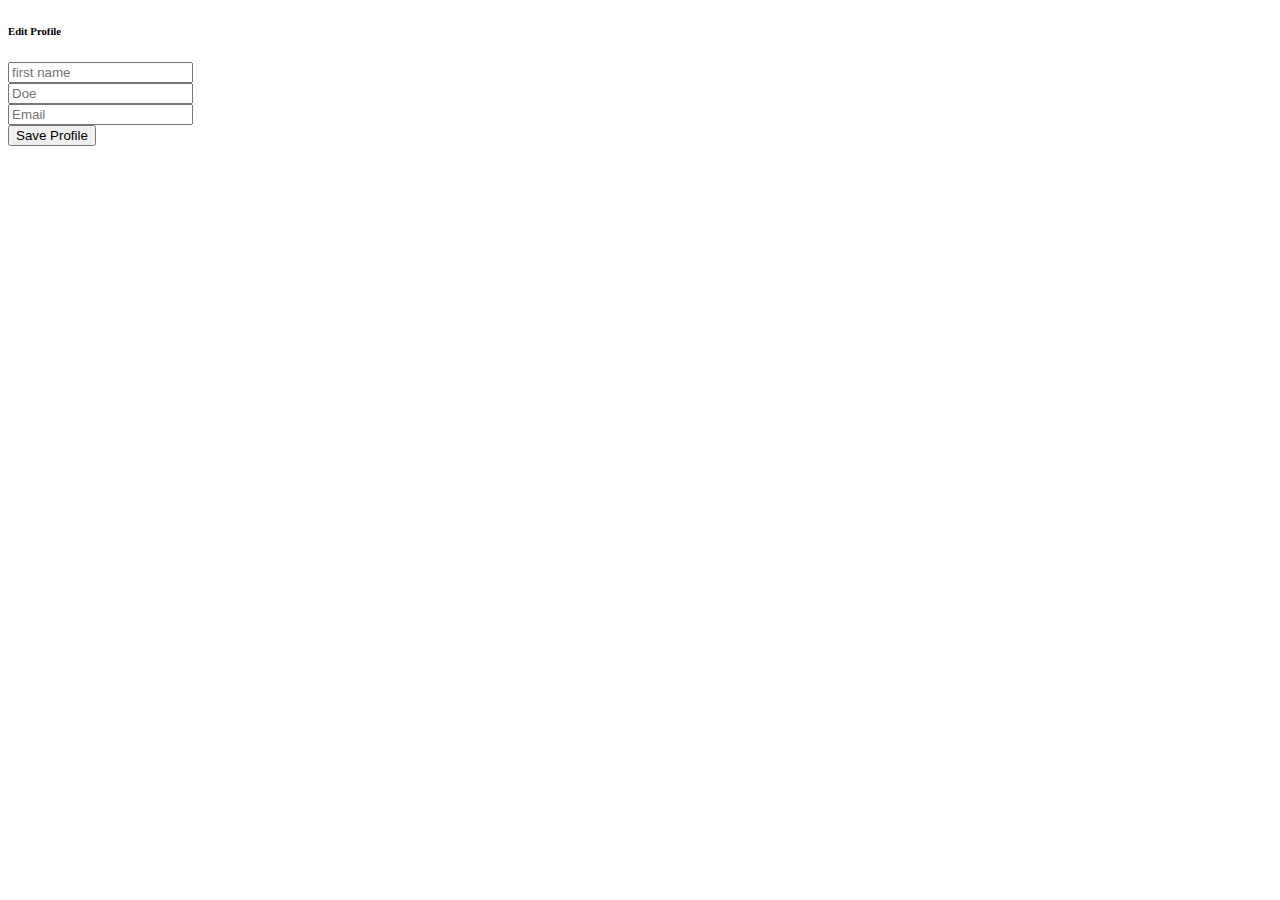
==== src/main/resources/templates/edit-profile.html @ a330f43f "Merge branch 'master' of https://github.com/mazinad/agri-farming" ====
<!DOCTYPE html>
<html lang="en" xmlns:layout="http://www.ultraq.net.nz/thymeleaf/layout"
	layout:decorate="/layout">
<head>
	<meta charset="UTF-8" />
	<meta http-equiv="X-UA-Compatible" content="IE=edge" />
	<meta name="viewport" content="width=device-width, initial-scale=1.0" />
	<title>Profile</title>
	

	<link rel="stylesheet" href="/css/profile.css"/>
</head>
<body>
<div layout:fragment="content">
<div class="container rounded bg-white mt-5">
    <div class="row">
        <div class="col-md-8">
            <div class="p-3 py-5">
                <div class="d-flex justify-content-between align-items-center mb-3">
                    <h6 class="text-right">Edit Profile</h6>
                </div>
                <div class="row mt-2">
                    <div class="col-md-6"><input type="text" class="form-control" placeholder="first name" th:value="${userLogged.firstName}"></div>
                    <div class="col-md-6"><input type="text" class="form-control" th:value="${userLogged.lastName}" placeholder="Doe"></div>
                </div>
                <div class="row mt-3">
                    <div class="col-md-6"><input type="text" class="form-control" placeholder="Email" th:value="${userLogged.email}"></div>
                </div>
                <div class="mt-5 text-right"><button class="btn btn-primary profile-button" type="button">Save Profile</button></div>
            </div>
        </div>
    </div>
</div>
	</div>
	
</body>
</html>
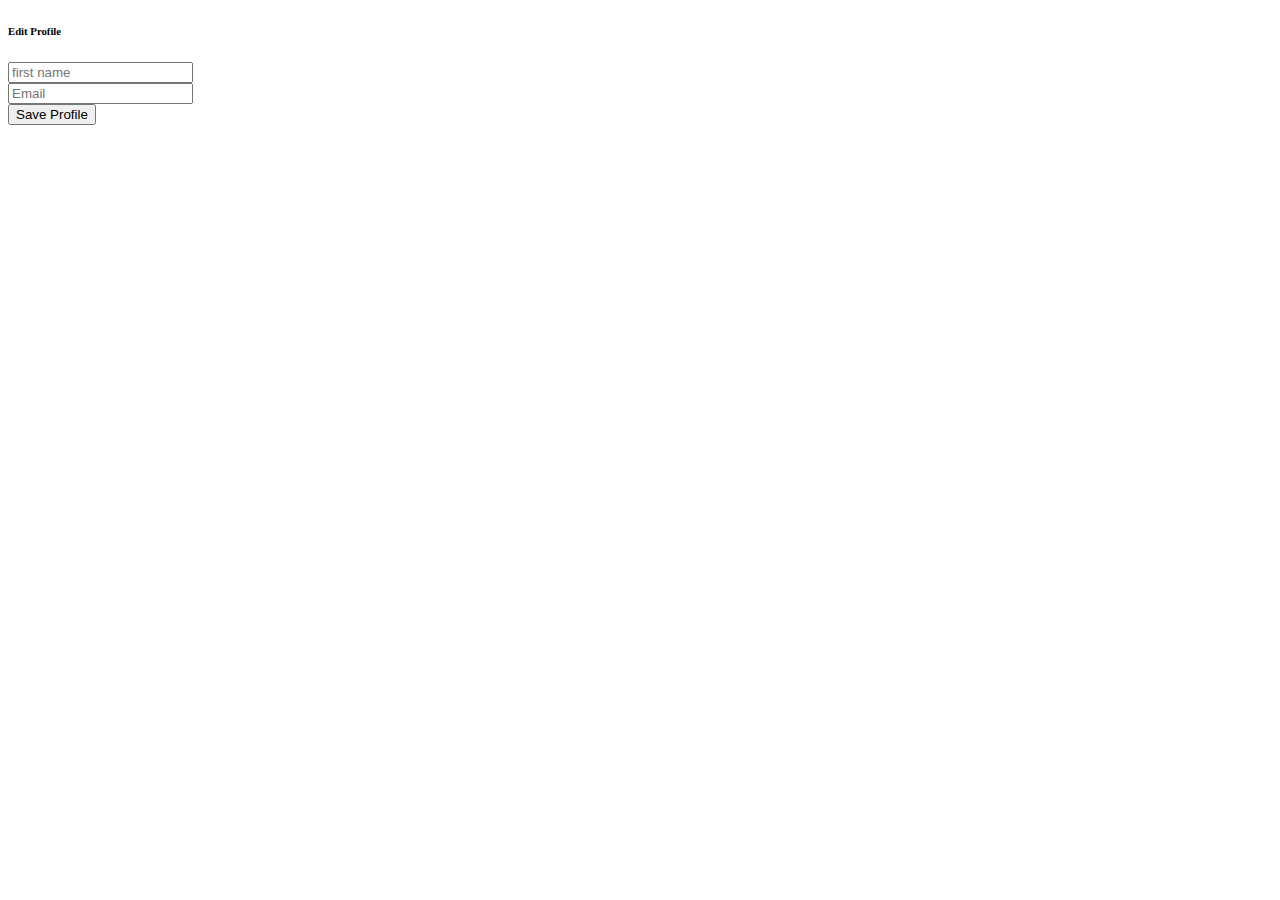
==== commit 25fca67b: "agri-farming-project" ====
--- a/src/main/resources/templates/edit-profile.html
+++ b/src/main/resources/templates/edit-profile.html
@@ -20,8 +20,8 @@
                     <h6 class="text-right">Edit Profile</h6>
                 </div>
                 <div class="row mt-2">
-                    <div class="col-md-6"><input type="text" class="form-control" placeholder="first name" th:value="${userLogged.firstName}"></div>
-                    <div class="col-md-6"><input type="text" class="form-control" th:value="${userLogged.lastName}" placeholder="Doe"></div>
+                    <div class="col-md-6"><input type="text" class="form-control" placeholder="first name" th:value="${userLogged.getFullName()}"></div>
+<!--                    <div class="col-md-6"><input type="text" class="form-control" th:value="${userLogged.lastName}" placeholder="Doe"></div>-->
                 </div>
                 <div class="row mt-3">
                     <div class="col-md-6"><input type="text" class="form-control" placeholder="Email" th:value="${userLogged.email}"></div>
